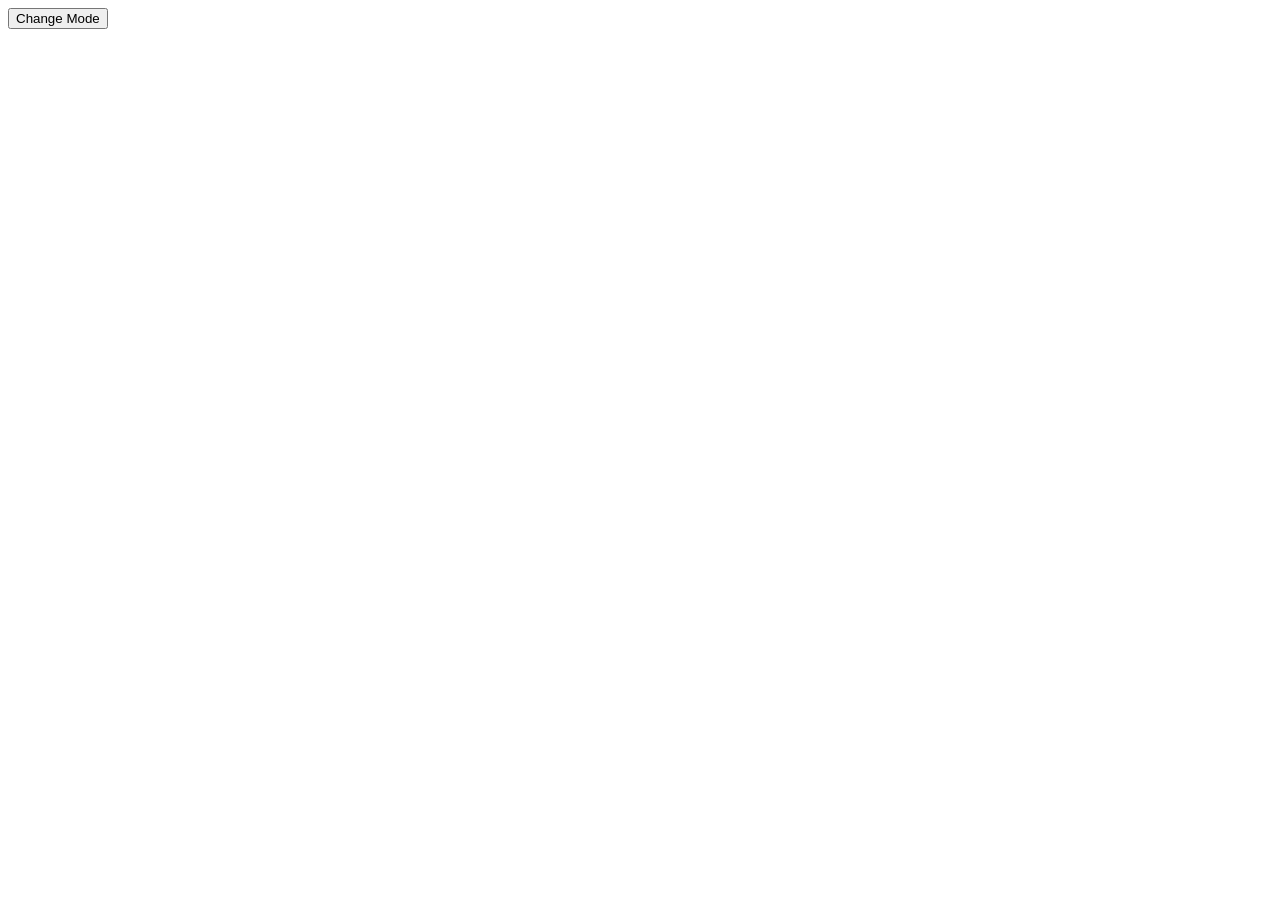
==== events/index.html @ 328ff0fd "Event Handling" ====
<!doctype html>
<html lang="en">
  <head>
    <meta charset="UTF-8" />
    <meta name="viewport" content="width=device-width, initial-scale=1.0" />
    <title>Event Handling</title>
    <link rel="stylesheet" href="style.css" />
  </head>
  <body>
    <button id="mode">Change Mode</button>
    <script src="script.js"></script>
  </body>
</html>
---- events/style.css ----
div {
  height: 100px;
  width: 100px;
  color: white;
  background-color: rgb(50, 50, 103);
  text-align: center;
  border: 2px solid black;
}
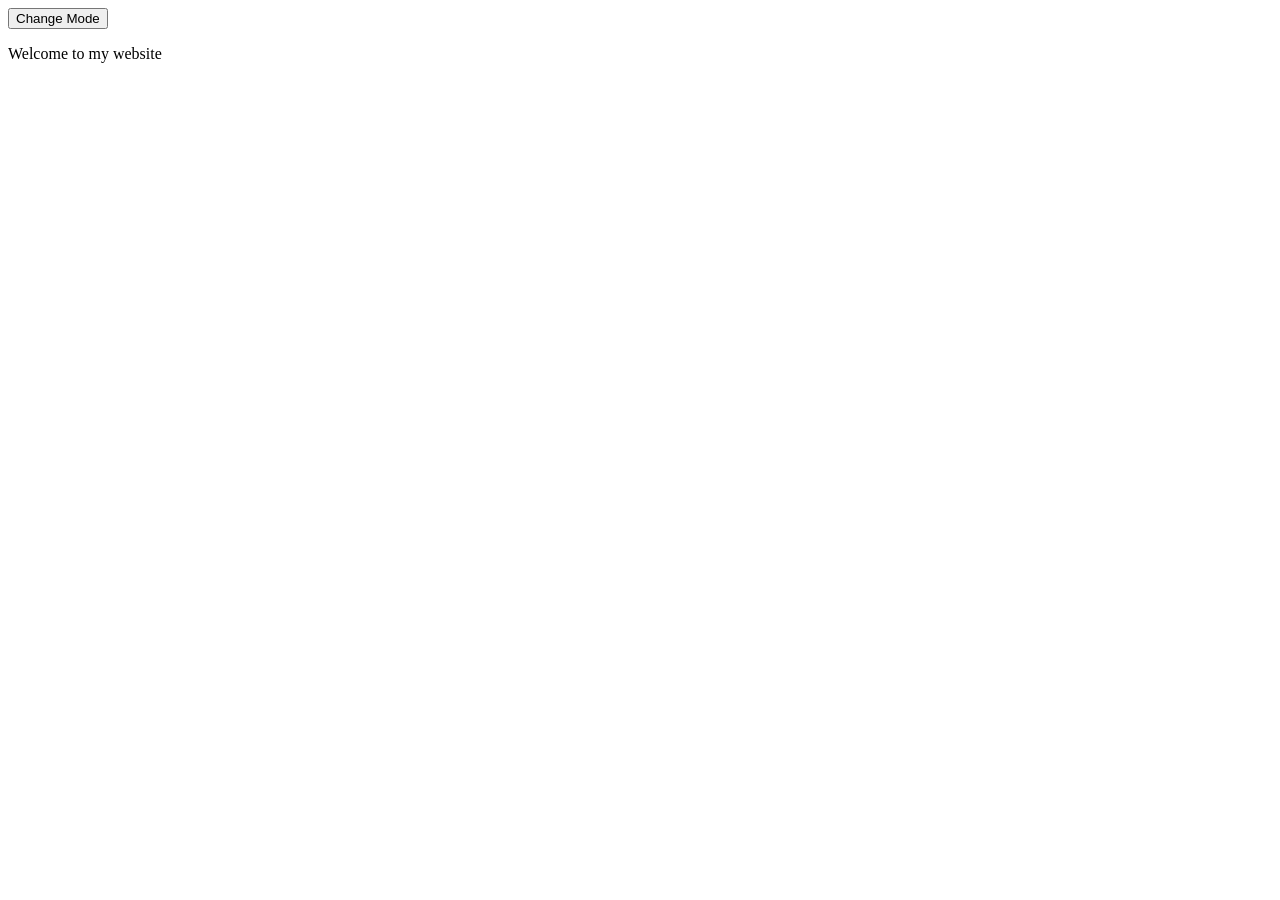
==== commit f00467c9: "events using class" ====
--- a/events/index.html
+++ b/events/index.html
@@ -8,6 +8,7 @@
   </head>
   <body>
     <button id="mode">Change Mode</button>
+    <p>Welcome to my website</p>
     <script src="script.js"></script>
   </body>
 </html>
--- a/events/style.css
+++ b/events/style.css
@@ -1,8 +1,8 @@
-div {
-  height: 100px;
-  width: 100px;
+.dark {
+  background-color: black;
   color: white;
-  background-color: rgb(50, 50, 103);
-  text-align: center;
-  border: 2px solid black;
 }
+.light {
+  background-color: white;
+  color: black;
+}
